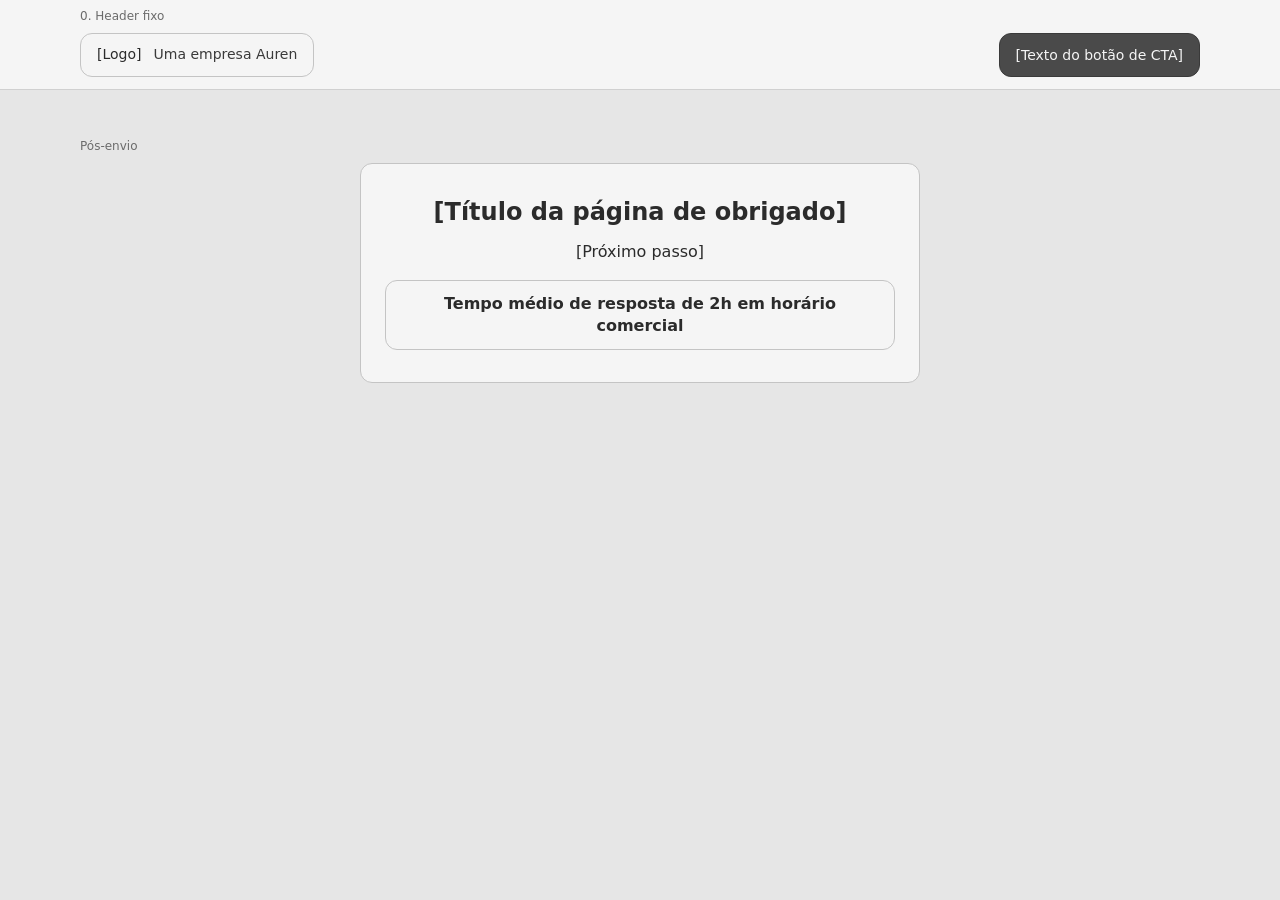
==== obrigado.html @ 869060cf "wireframe página agradecimento" ====
<!DOCTYPE html>
<html lang="pt-BR">
<head>
  <meta charset="UTF-8">
  <meta name="viewport" content="width=device-width, initial-scale=1">
  <title>Wireframe — Pós-envio</title>
  <link rel="stylesheet" href="css/wireframe.css">
</head>
<body>
  <header class="site-header">
    <div class="container">
      <p class="section-label">0. Header fixo</p>
      <div class="header-bar">
        <div class="slot brand">
          <span class="logo-mark">[Logo]</span>
          <span class="selo">Uma empresa Auren</span>
        </div>
        <a class="btn" href="index.html">[Texto do botão de CTA]</a>
      </div>
    </div>
  </header>

  <main>
    <section class="thanks">
      <div class="container">
        <p class="section-label">Pós-envio</p>
        <div class="slot thanks-card">
          <h1 class="thanks-title">[Título da página de obrigado]</h1>
          <p class="thanks-next">[Próximo passo]</p>
          <p class="how-time">Tempo médio de resposta de 2h em horário comercial</p>
        </div>
      </div>
    </section>
  </main>
</body>
</html>
---- css/wireframe.css ----
*,
*::before,
*::after {
  box-sizing: border-box;
}

html {
  scroll-behavior: smooth;
}

body {
  margin: 0;
  background: #e6e6e6;
  color: #2b2b2b;
  font-family: system-ui, sans-serif;
  line-height: 1.4;
}

a {
  color: inherit;
}

.container {
  width: min(1120px, calc(100% - 32px));
  margin-inline: auto;
}

.section-label {
  margin: 0 0 8px;
  color: #6b6b6b;
  font-size: 0.75rem;
}

.site-header {
  position: sticky;
  top: 0;
  z-index: 10;
  padding: 8px 0 12px;
  background: #f5f5f5;
  border-bottom: 1px solid #d0d0d0;
}

.header-bar {
  display: grid;
  grid-template-columns: auto 1fr;
  align-items: center;
  gap: 16px;
}

.slot {
  display: inline-flex;
  align-items: center;
  justify-content: center;
  border: 1px solid #c4c4c4;
  border-radius: 12px;
  background: #f5f5f5;
}

.brand {
  gap: 12px;
  min-height: 44px;
  padding: 8px 16px;
  justify-content: flex-start;
  font-size: 0.875rem;
}

.selo {
  color: #3a3a3a;
}

.btn {
  justify-self: end;
  display: inline-flex;
  align-items: center;
  justify-content: center;
  min-height: 44px;
  max-width: 100%;
  padding: 8px 16px;
  border: 1px solid #3a3a3a;
  border-radius: 12px;
  background: #4a4a4a;
  color: #f5f5f5;
  font-size: 0.875rem;
  line-height: 1.3;
  text-align: center;
  text-decoration: none;
}

.btn:focus-visible {
  outline: 2px solid #4a4a4a;
  outline-offset: 2px;
}

button.btn,
.lead-form .btn {
  width: 100%;
  font-family: inherit;
  cursor: default;
}

.hero {
  padding: 32px 0 48px;
}

.hero-grid {
  display: grid;
  grid-template-columns: 1fr minmax(280px, 360px);
  gap: 40px;
  align-items: start;
}

.hero-copy h1 {
  margin: 0 0 12px;
  font-size: 2rem;
  font-weight: 700;
  line-height: 1.2;
}

.hero-sub {
  margin: 0 0 12px;
  font-size: 1.0625rem;
}

.hero-cut {
  margin: 0 0 24px;
  color: #5c5c5c;
  font-size: 0.9375rem;
}

.microbullets {
  margin: 0;
  padding: 0;
  list-style: none;
}

.microbullets li {
  display: flex;
  align-items: center;
  gap: 12px;
  margin: 0 0 12px;
}

.icon-slot {
  flex: 0 0 28px;
  width: 28px;
  height: 28px;
  border: 1px solid #c4c4c4;
  border-radius: 8px;
  background: #f5f5f5;
}

.lead-form {
  scroll-margin-top: 120px;
  display: grid;
  gap: 12px;
  padding: 20px;
  border: 1px solid #c4c4c4;
  border-radius: 12px;
  background: #f5f5f5;
}

.field {
  display: grid;
  gap: 6px;
}

.field-name {
  color: #5c5c5c;
  font-size: 0.8125rem;
}

.field input {
  width: 100%;
  min-height: 44px;
  padding: 8px 12px;
  border: 1px solid #c4c4c4;
  border-radius: 8px;
  background: #e6e6e6;
  color: #2b2b2b;
  font: inherit;
}

.logo-strip {
  padding: 8px 0 32px;
}

.logo-strip-title {
  margin: 0 0 16px;
  font-size: 1rem;
  font-weight: 600;
  text-align: center;
}

.logo-marquee {
  overflow: hidden;
  width: min(1120px, calc(100% - 32px));
  margin-inline: auto;
  -webkit-mask-image: linear-gradient(
    to right,
    transparent,
    #000 48px,
    #000 calc(100% - 48px),
    transparent
  );
  mask-image: linear-gradient(
    to right,
    transparent,
    #000 48px,
    #000 calc(100% - 48px),
    transparent
  );
}

.logo-track {
  display: flex;
  width: max-content;
  animation: logo-marquee 60s linear infinite;
}

.logo-set {
  display: flex;
  flex-shrink: 0;
  align-items: center;
  gap: 24px;
  padding-right: 24px;
}

.logo-chip {
  min-width: 96px;
  min-height: 44px;
  padding: 8px 16px;
  font-size: 0.875rem;
  white-space: nowrap;
}

@keyframes logo-marquee {
  from {
    transform: translateX(0);
  }

  to {
    transform: translateX(-50%);
  }
}

@media (prefers-reduced-motion: reduce) {
  .logo-track,
  .quote-track {
    animation: none;
  }
}

.big-numbers {
  padding: 24px 0 48px;
}

.stats-grid {
  display: grid;
  grid-template-columns: repeat(5, minmax(0, 1fr));
  gap: 12px;
  margin: 0;
  padding: 0;
  list-style: none;
}

.stat {
  display: flex;
  flex-direction: column;
  align-items: center;
  justify-content: center;
  min-height: 120px;
  padding: 16px 12px;
  text-align: center;
}

.stat-value {
  margin: 0 0 4px;
  font-size: 1.5rem;
  font-weight: 700;
  line-height: 1.2;
}

.stat-label,
.stat-note {
  margin: 0;
  color: #5c5c5c;
  font-size: 0.875rem;
}

.stat-note {
  margin-top: 6px;
}

.compare {
  padding: 8px 0 48px;
}

.compare-grid {
  display: flex;
  justify-content: space-between;
  align-items: flex-start;
  gap: 24px;
}

.compare-col {
  flex: 0 1 420px;
  max-width: 420px;
  text-align: center;
}

.compare-title {
  margin: 0 0 16px;
  font-size: 1rem;
  font-weight: 600;
}

.compare-list {
  margin: 0;
  padding: 0;
  list-style: none;
}

.compare-list li {
  display: flex;
  align-items: flex-start;
  justify-content: center;
  gap: 12px;
  margin: 0 0 12px;
}

.compare-list li:last-child {
  margin-bottom: 0;
}

.compare-close {
  margin: 16px 0 0;
  color: #5c5c5c;
  font-size: 0.9375rem;
  text-align: center;
}

@media (max-width: 720px) {
  .site-header .section-label {
    text-align: center;
  }

  .header-bar {
    grid-template-columns: 1fr;
    justify-items: center;
  }

  .site-header .btn {
    justify-self: center;
    max-width: 100%;
  }

  .hero-grid {
    grid-template-columns: 1fr;
    gap: 24px;
  }

  .hero-copy h1 {
    font-size: 1.5rem;
  }

  .lead-form {
    scroll-margin-top: 180px;
  }

  .stats-grid {
    grid-template-columns: 1fr;
    justify-items: center;
  }

  .stat {
    width: min(280px, 100%);
  }

  .compare-grid {
    flex-direction: column;
    align-items: center;
  }

  .compare-col {
    flex: 0 1 auto;
    width: min(420px, 100%);
  }

  .tab-bar {
    justify-content: center;
  }

  .tab-panel {
    grid-template-columns: 1fr;
    gap: 16px;
  }
}

.benefits {
  padding: 8px 0 48px;
}

.tabs {
  position: relative;
}

.tab-input {
  position: absolute;
  opacity: 0;
  pointer-events: none;
}

.tab-bar {
  display: flex;
  flex-wrap: wrap;
  gap: 8px;
  margin-bottom: 16px;
}

.tab-btn {
  display: inline-flex;
  align-items: center;
  justify-content: center;
  min-height: 44px;
  padding: 8px 16px;
  border: 1px solid #c4c4c4;
  border-radius: 12px;
  background: #f5f5f5;
  cursor: pointer;
}

.tab-panel {
  display: none;
  grid-template-columns: 1fr minmax(240px, 1fr);
  gap: 40px;
  align-items: center;
}

.tab-title {
  margin: 0 0 8px;
  font-size: 1.25rem;
}

.tab-copy {
  margin: 0;
}

.tab-visual {
  display: flex;
  width: 100%;
  min-height: 180px;
  padding: 24px;
}

.tab-visual-hud {
  min-height: 220px;
}

#tab-economia:checked ~ .tab-bar [for="tab-economia"],
#tab-previsibilidade:checked ~ .tab-bar [for="tab-previsibilidade"],
#tab-hud:checked ~ .tab-bar [for="tab-hud"],
#tab-renovavel:checked ~ .tab-bar [for="tab-renovavel"] {
  border-color: #3a3a3a;
  background: #4a4a4a;
  color: #f5f5f5;
}

#tab-economia:checked ~ .tab-panels .tab-panel-economia,
#tab-previsibilidade:checked ~ .tab-panels .tab-panel-previsibilidade,
#tab-hud:checked ~ .tab-panels .tab-panel-hud,
#tab-renovavel:checked ~ .tab-panels .tab-panel-renovavel {
  display: grid;
}

.how {
  padding: 8px 0 48px;
  text-align: center;
}

.how-title {
  margin: 0 0 24px;
  font-size: 1.5rem;
}

.how-steps {
  display: grid;
  grid-template-columns: repeat(3, minmax(0, 1fr));
  gap: 24px;
  margin: 0 0 24px;
  padding: 0;
  list-style: none;
}

.how-steps li {
  display: flex;
  flex-direction: column;
  align-items: center;
  gap: 12px;
}

.how-steps p {
  margin: 0;
}

.how-time {
  display: block;
  width: fit-content;
  max-width: 100%;
  margin: 0 auto 16px;
  padding: 12px 16px;
  border: 1px solid #c4c4c4;
  border-radius: 12px;
  background: #f5f5f5;
  font-weight: 600;
}

@media (max-width: 720px) {
  .tab-panel {
    grid-template-columns: 1fr;
    gap: 16px;
  }

  .how-steps {
    grid-template-columns: 1fr;
    justify-items: center;
  }

  .how-steps li {
    max-width: 280px;
  }
}

.quotes {
  padding: 8px 0 48px;
}

.quotes-carousel {
  overflow: hidden;
  width: min(1120px, calc(100% - 32px));
  margin-inline: auto;
  -webkit-mask-image: linear-gradient(
    to right,
    transparent,
    #000 48px,
    #000 calc(100% - 48px),
    transparent
  );
  mask-image: linear-gradient(
    to right,
    transparent,
    #000 48px,
    #000 calc(100% - 48px),
    transparent
  );
}

.quote-track {
  display: flex;
  width: max-content;
  animation: quote-marquee 40s linear infinite;
}

.quote-set {
  display: flex;
  flex-shrink: 0;
  gap: 16px;
  padding-right: 16px;
}

.quote-card {
  display: flex;
  flex: 0 0 360px;
  flex-direction: column;
  align-items: center;
  min-height: 180px;
  padding: 24px;
  text-align: center;
}

.quote-card blockquote {
  margin: 0 0 16px;
  font-size: 1.125rem;
}

.quote-card figcaption {
  display: flex;
  flex-direction: column;
  gap: 4px;
  color: #5c5c5c;
  font-size: 0.875rem;
}

@keyframes quote-marquee {
  from {
    transform: translateX(0);
  }

  to {
    transform: translateX(-50%);
  }
}

@media (max-width: 720px) {
  .quote-card {
    flex-basis: 260px;
  }
}

.faq {
  padding: 8px 0 48px;
}

.faq-list {
  width: min(720px, 100%);
  margin: 0 auto 32px;
}

.faq-list details {
  margin-bottom: 8px;
  border: 1px solid #c4c4c4;
  border-radius: 12px;
  background: #f5f5f5;
}

.faq-list summary {
  min-height: 44px;
  padding: 12px 16px;
  cursor: pointer;
  list-style: none;
}

.faq-list summary::-webkit-details-marker {
  display: none;
}

.faq-list details p {
  margin: 0;
  padding: 0 16px 16px;
  color: #5c5c5c;
}

.faq-cta {
  display: flex;
  flex-direction: column;
  align-items: center;
  gap: 16px;
  padding: 24px 16px;
  text-align: center;
}

.faq-close {
  margin: 0;
}

.thanks {
  padding: 48px 0;
}

.thanks-card {
  display: flex;
  flex-direction: column;
  align-items: center;
  width: min(560px, 100%);
  margin-inline: auto;
  padding: 32px 24px;
  text-align: center;
}

.thanks-title {
  margin: 0 0 12px;
  font-size: 1.5rem;
}

.thanks-next {
  margin: 0 0 16px;
}

.thanks-card .how-time {
  margin-bottom: 0;
}
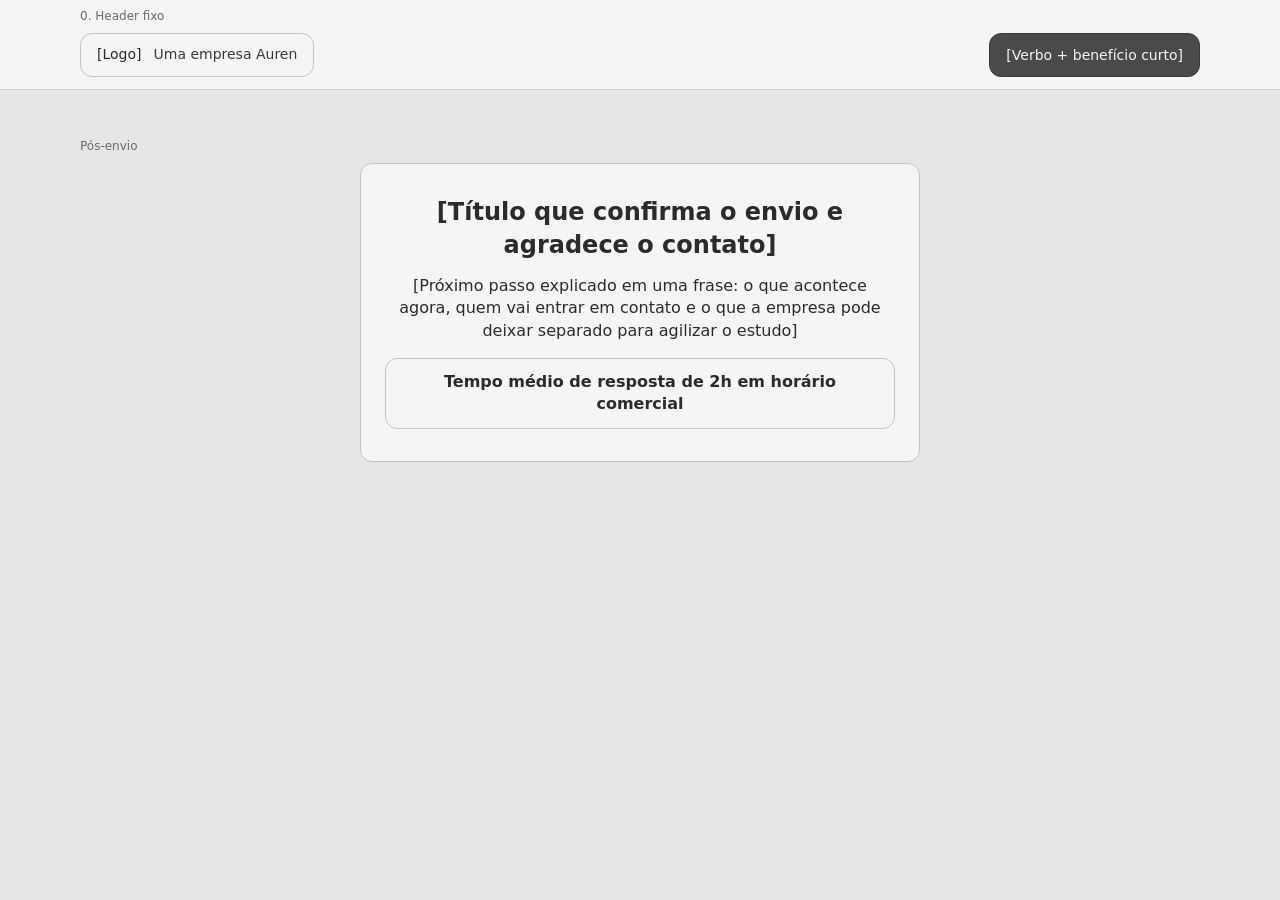
==== commit 9170152e: "feat: placeholders com extensão sugerida e versão em arquivo único Troca as marcações genéricas ([Mi" ====
--- a/obrigado.html
+++ b/obrigado.html
@@ -15,7 +15,7 @@
           <span class="logo-mark">[Logo]</span>
           <span class="selo">Uma empresa Auren</span>
         </div>
-        <a class="btn" href="index.html">[Texto do botão de CTA]</a>
+        <a class="btn" href="index.html">[Verbo + benefício curto]</a>
       </div>
     </div>
   </header>
@@ -25,8 +25,8 @@
       <div class="container">
         <p class="section-label">Pós-envio</p>
         <div class="slot thanks-card">
-          <h1 class="thanks-title">[Título da página de obrigado]</h1>
-          <p class="thanks-next">[Próximo passo]</p>
+          <h1 class="thanks-title">[Título que confirma o envio e agradece o contato]</h1>
+          <p class="thanks-next">[Próximo passo explicado em uma frase: o que acontece agora, quem vai entrar em contato e o que a empresa pode deixar separado para agilizar o estudo]</p>
           <p class="how-time">Tempo médio de resposta de 2h em horário comercial</p>
         </div>
       </div>
